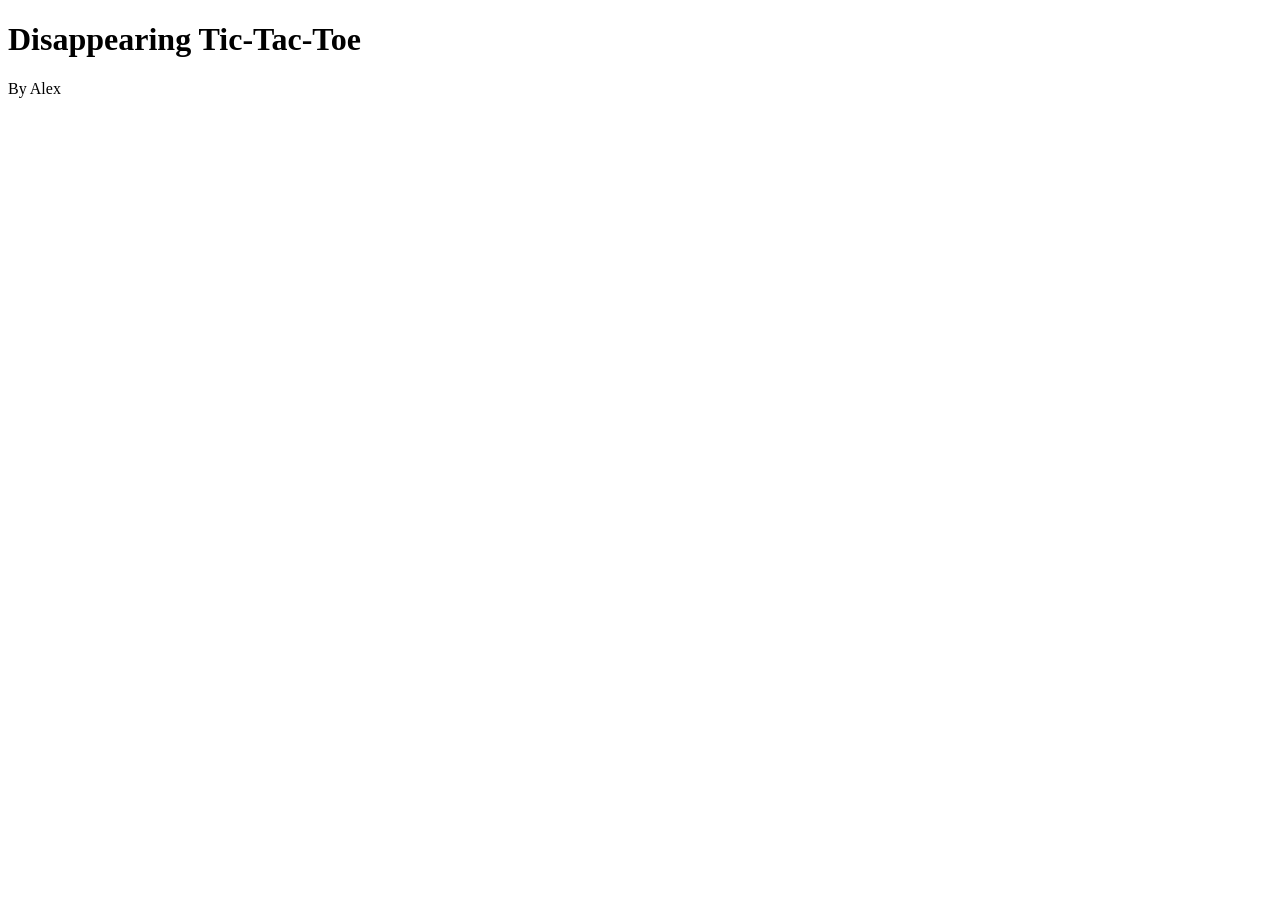
==== disappearing-tic-tac-toe/index.html @ ac7b481d "feat: upload disappearing-tic-tac-toe" ====
<!doctype html>
<html lang="en">
  <head>
    <meta charset="UTF-8" />
    <link rel="icon" type="image/svg+xml" href="/favicon.svg" />
    <meta name="viewport" content="width=device-width, initial-scale=1.0" />
    <title>disappearing-tic-tac-toe</title>
    <script type="module" crossorigin src="/assets/index-KD0gVrUH.js"></script>
    <link rel="stylesheet" crossorigin href="/assets/index-Dx4xNmCI.css">
  </head>
  <body>
    <header>
      <h1>Disappearing Tic-Tac-Toe</h1>
      <p>By Alex</p>
    </header>
    <main>
      <div id="canvas"></div>
    </main>
  </body>
</html>
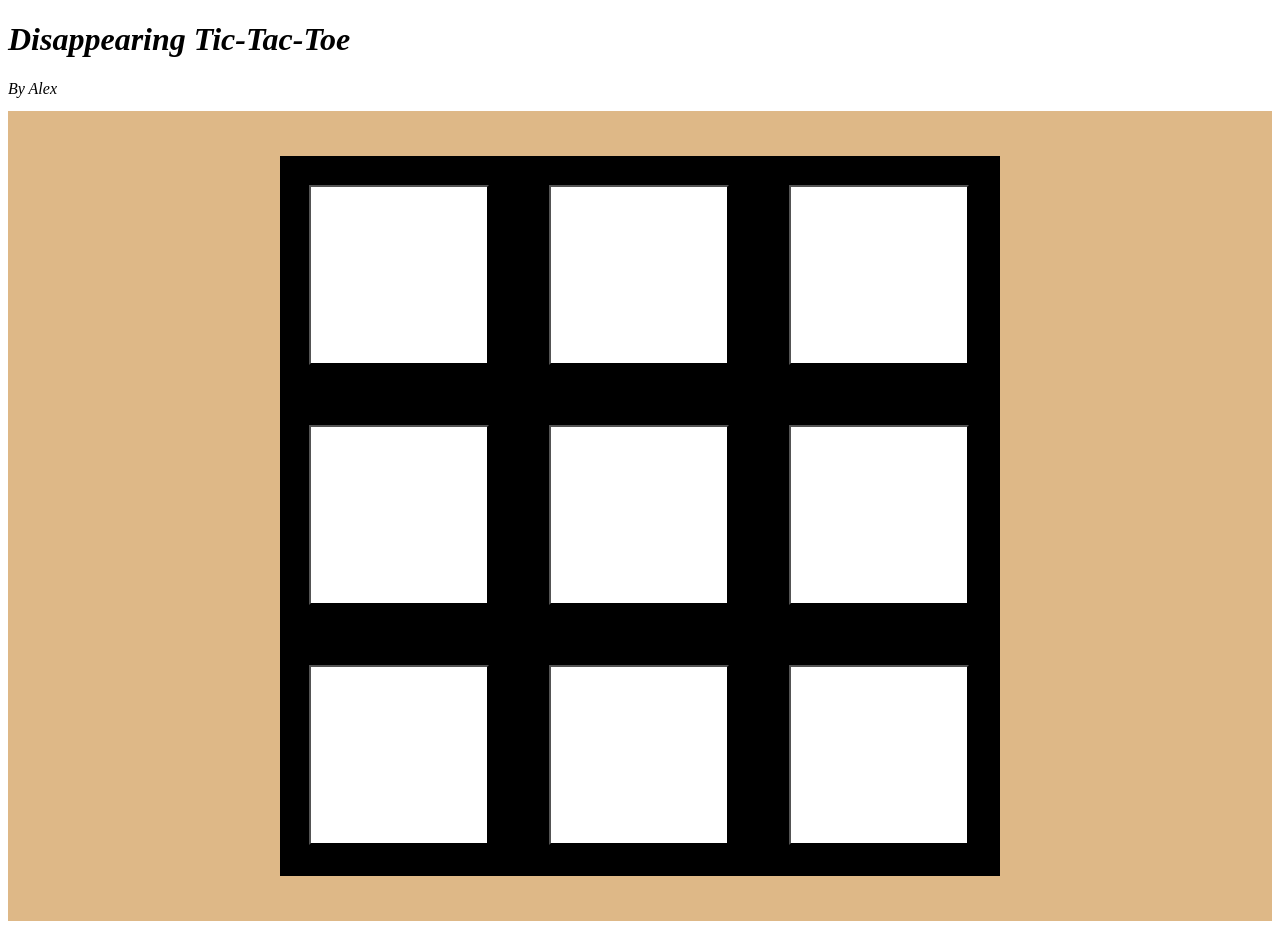
==== commit 4aae88be: "fix: tried to fix tic tac toe" ====
--- a/disappearing-tic-tac-toe/index.html
+++ b/disappearing-tic-tac-toe/index.html
@@ -2,11 +2,11 @@
 <html lang="en">
   <head>
     <meta charset="UTF-8" />
-    <link rel="icon" type="image/svg+xml" href="/favicon.svg" />
+    <link rel="icon" type="image/svg+xml" href="/disappearing-tic-tac-toe/favicon.svg" />
     <meta name="viewport" content="width=device-width, initial-scale=1.0" />
     <title>disappearing-tic-tac-toe</title>
-    <script type="module" crossorigin src="/assets/index-KD0gVrUH.js"></script>
-    <link rel="stylesheet" crossorigin href="/assets/index-Dx4xNmCI.css">
+    <script type="module" crossorigin src="/disappearing-tic-tac-toe/assets/index-KD0gVrUH.js"></script>
+    <link rel="stylesheet" crossorigin href="/disappearing-tic-tac-toe/assets/index-Dx4xNmCI.css">
   </head>
   <body>
     <header>
--- a/disappearing-tic-tac-toe/assets/index-Dx4xNmCI.css
+++ b/disappearing-tic-tac-toe/assets/index-Dx4xNmCI.css
@@ -0,0 +1 @@
+header{height:10vh;font-style:italic}main{background-color:#deb887;justify-content:center;align-items:center;height:90vh;display:flex}#canvas{aspect-ratio:1;background-color:#000;height:80vh;position:relative}.canvasTrigger{background-color:#fff;background-repeat:no-repeat;background-size:100%;width:25%;height:25%;position:absolute}.darken{filter:brightness(80%)}
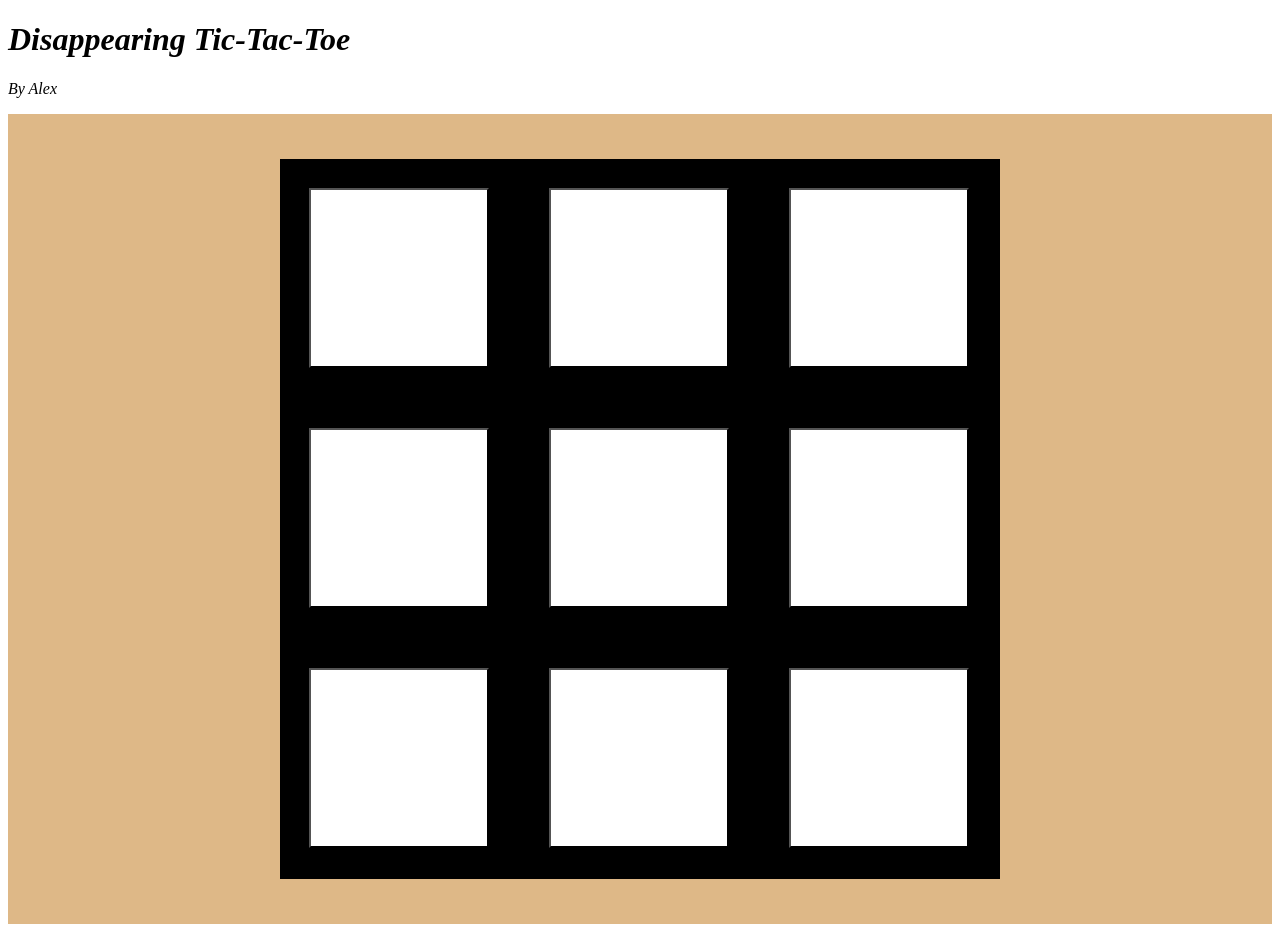
==== commit 9ffb7c54: "tictactoe: fix scaling on mobile" ====
--- a/disappearing-tic-tac-toe/index.html
+++ b/disappearing-tic-tac-toe/index.html
@@ -5,8 +5,8 @@
     <link rel="icon" type="image/svg+xml" href="/disappearing-tic-tac-toe/favicon.svg" />
     <meta name="viewport" content="width=device-width, initial-scale=1.0" />
     <title>disappearing-tic-tac-toe</title>
-    <script type="module" crossorigin src="/disappearing-tic-tac-toe/assets/index-KD0gVrUH.js"></script>
-    <link rel="stylesheet" crossorigin href="/disappearing-tic-tac-toe/assets/index-Dx4xNmCI.css">
+    <script type="module" crossorigin src="/disappearing-tic-tac-toe/assets/index-DvQ2TCuZ.js"></script>
+    <link rel="stylesheet" crossorigin href="/disappearing-tic-tac-toe/assets/index-sM6DWZof.css">
   </head>
   <body>
     <header>
--- a/disappearing-tic-tac-toe/assets/index-sM6DWZof.css
+++ b/disappearing-tic-tac-toe/assets/index-sM6DWZof.css
@@ -0,0 +1 @@
+header{font-style:italic}main{background-color:#deb887;justify-content:center;align-items:center;height:90vh;display:flex}#canvas{aspect-ratio:1;background-color:#000;height:80vh;position:relative}@media (orientation:portrait){#canvas{height:initial;width:100vw}}.canvasTrigger{background-color:#fff;background-repeat:no-repeat;background-size:100%;width:25%;height:25%;position:absolute}.darken{filter:brightness(80%)}
